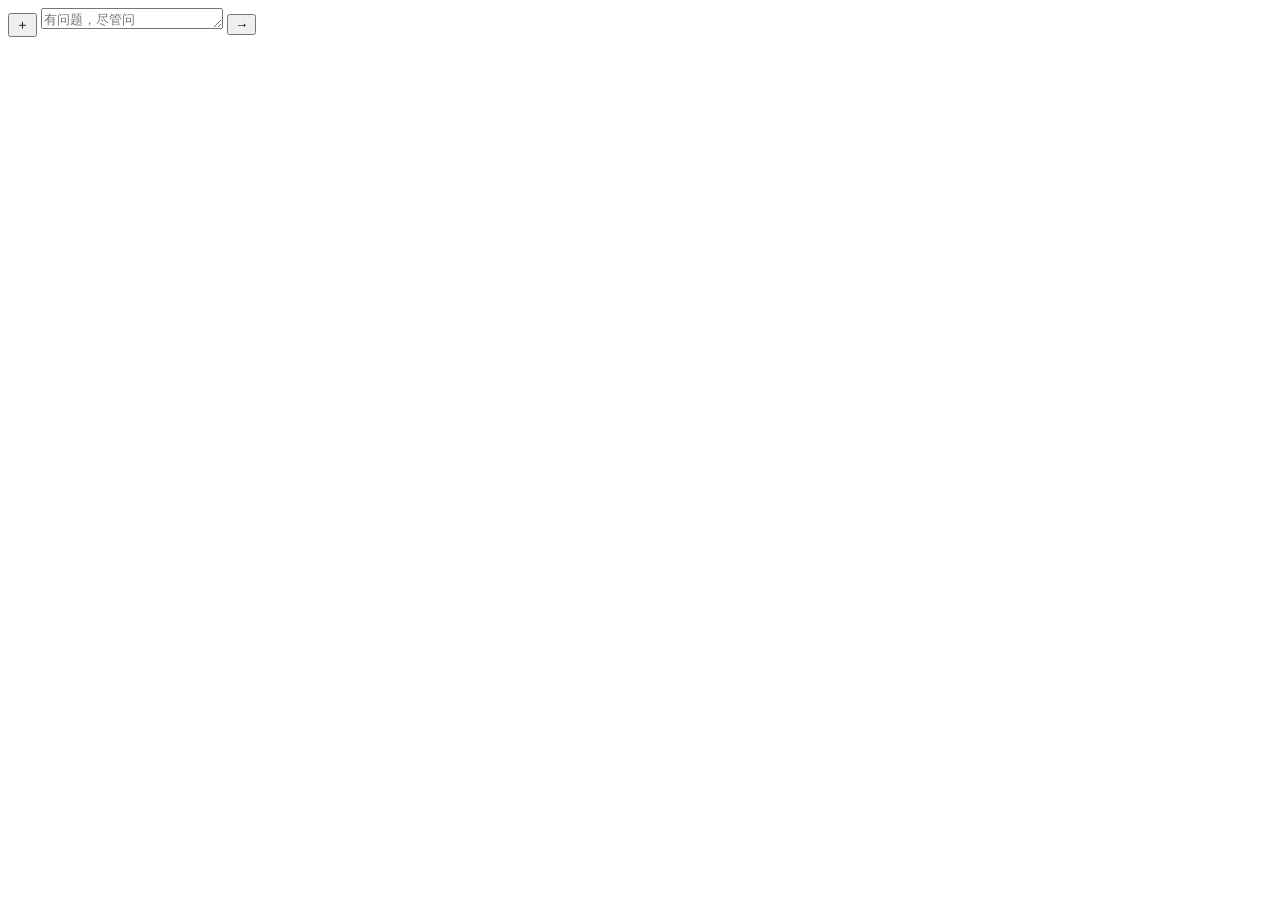
==== web/static/index.html @ 2096f921 "check" ====
<!doctype html>
<html lang="zh-CN">
  <head>
    <meta charset="utf-8" />
    <meta name="viewport" content="width=device-width, initial-scale=1" />
    <title>SIST RAG Chat</title>
    <link rel="stylesheet" href="/static/styles.css" />
  </head>
  <body>
    <main class="app-shell empty" id="app">
      <section class="chat-stage" aria-live="polite">
        <div class="messages" id="messages"></div>
      </section>

      <form class="composer" id="composer">
        <button class="icon-button" type="button" id="clearButton" aria-label="清空对话" title="清空对话">
          <span aria-hidden="true">＋</span>
        </button>
        <textarea id="queryInput" rows="1" placeholder="有问题，尽管问" autocomplete="off"></textarea>
        <button class="send-button" type="submit" id="sendButton" aria-label="发送" title="发送">
          <span class="send-arrow" aria-hidden="true">→</span>
          <span class="send-dots" aria-hidden="true"><i></i><i></i><i></i></span>
        </button>
      </form>
    </main>
    <script src="/static/app.js"></script>
  </body>
</html>
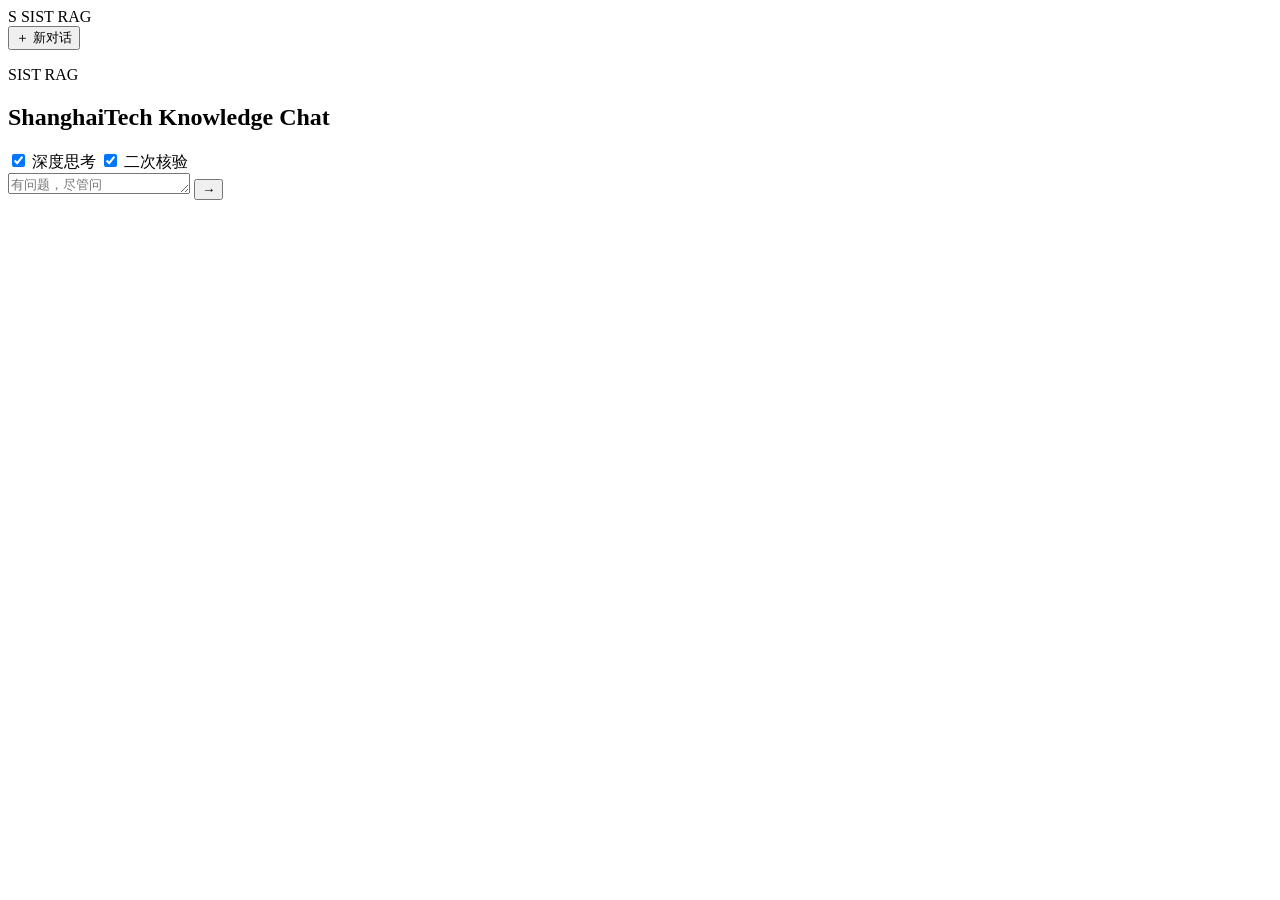
==== commit 42480e9c: "check" ====
--- a/web/static/index.html
+++ b/web/static/index.html
@@ -4,25 +4,55 @@
     <meta charset="utf-8" />
     <meta name="viewport" content="width=device-width, initial-scale=1" />
     <title>SIST RAG Chat</title>
-    <link rel="stylesheet" href="/static/styles.css" />
+    <link rel="stylesheet" href="/static/styles.css?v=20260604-ui5" />
   </head>
   <body>
     <main class="app-shell empty" id="app">
+      <header class="topbar">
+        <div class="brand" aria-label="SIST RAG">
+          <span class="brand-mark" aria-hidden="true">S</span>
+          <span class="brand-name">SIST RAG</span>
+        </div>
+        <button class="new-chat-button" type="button" id="clearButton" aria-label="开启新对话" title="开启新对话">
+          <span aria-hidden="true">＋</span>
+          <span>新对话</span>
+        </button>
+      </header>
+
       <section class="chat-stage" aria-live="polite">
+        <div class="empty-state" aria-hidden="true">
+          <p>SIST RAG</p>
+          <h1>ShanghaiTech Knowledge Chat</h1>
+        </div>
         <div class="messages" id="messages"></div>
       </section>
 
       <form class="composer" id="composer">
-        <button class="icon-button" type="button" id="clearButton" aria-label="清空对话" title="清空对话">
-          <span aria-hidden="true">＋</span>
-        </button>
-        <textarea id="queryInput" rows="1" placeholder="有问题，尽管问" autocomplete="off"></textarea>
-        <button class="send-button" type="submit" id="sendButton" aria-label="发送" title="发送">
-          <span class="send-arrow" aria-hidden="true">→</span>
-          <span class="send-dots" aria-hidden="true"><i></i><i></i><i></i></span>
-        </button>
+        <div class="composer-tools" aria-label="模型选项">
+          <label class="mode-switch" title="深度思考">
+            <input class="mode-input" type="checkbox" id="thinkingToggle" checked />
+            <span class="switch-track" aria-hidden="true">
+              <span class="switch-thumb"></span>
+            </span>
+            <span class="mode-text">深度思考</span>
+          </label>
+          <label class="mode-switch" title="二次核验">
+            <input class="mode-input" type="checkbox" id="verificationToggle" checked />
+            <span class="switch-track" aria-hidden="true">
+              <span class="switch-thumb"></span>
+            </span>
+            <span class="mode-text">二次核验</span>
+          </label>
+        </div>
+        <div class="composer-main">
+          <textarea id="queryInput" rows="1" placeholder="有问题，尽管问" autocomplete="off"></textarea>
+          <button class="send-button" type="submit" id="sendButton" aria-label="发送" title="发送">
+            <span class="send-arrow" aria-hidden="true">→</span>
+            <span class="send-dots" aria-hidden="true"><i></i><i></i><i></i></span>
+          </button>
+        </div>
       </form>
     </main>
-    <script src="/static/app.js"></script>
+    <script src="/static/app.js?v=20260604-ui5"></script>
   </body>
 </html>
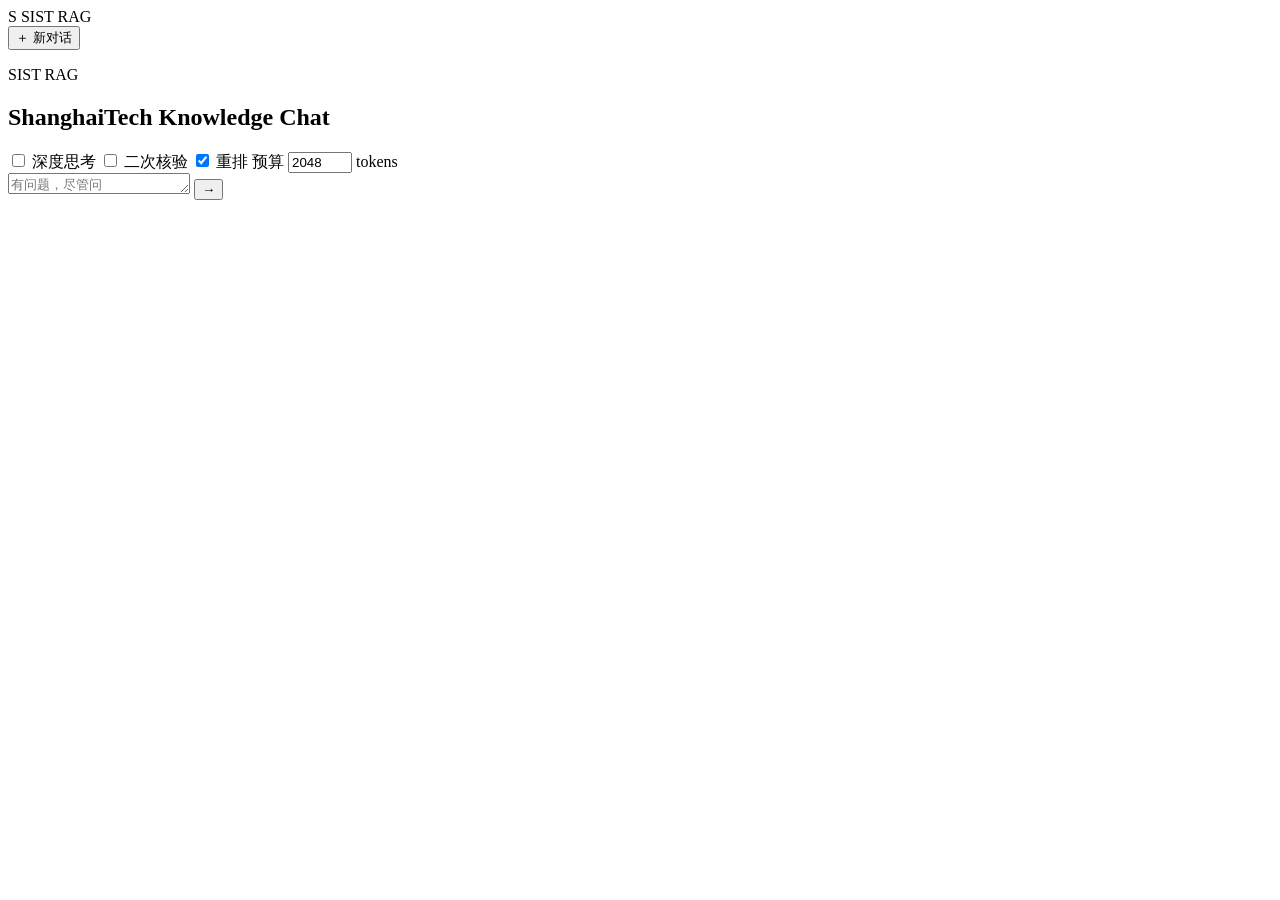
==== commit aef8ed40: "feat: add dense index functionality and LLM reranking for unified RAG - Introduced dense indexing ca" ====
--- a/web/static/index.html
+++ b/web/static/index.html
@@ -4,7 +4,7 @@
     <meta charset="utf-8" />
     <meta name="viewport" content="width=device-width, initial-scale=1" />
     <title>SIST RAG Chat</title>
-    <link rel="stylesheet" href="/static/styles.css?v=20260604-ui5" />
+    <link rel="stylesheet" href="/static/styles.css?v=20260610-budget1" />
   </head>
   <body>
     <main class="app-shell empty" id="app">
@@ -30,18 +30,30 @@
       <form class="composer" id="composer">
         <div class="composer-tools" aria-label="模型选项">
           <label class="mode-switch" title="深度思考">
-            <input class="mode-input" type="checkbox" id="thinkingToggle" checked />
+            <input class="mode-input" type="checkbox" id="thinkingToggle" />
             <span class="switch-track" aria-hidden="true">
               <span class="switch-thumb"></span>
             </span>
             <span class="mode-text">深度思考</span>
           </label>
           <label class="mode-switch" title="二次核验">
-            <input class="mode-input" type="checkbox" id="verificationToggle" checked />
+            <input class="mode-input" type="checkbox" id="verificationToggle" />
             <span class="switch-track" aria-hidden="true">
               <span class="switch-thumb"></span>
             </span>
             <span class="mode-text">二次核验</span>
+          </label>
+          <label class="mode-switch" title="LLM重排">
+            <input class="mode-input" type="checkbox" id="rerankToggle" checked />
+            <span class="switch-track" aria-hidden="true">
+              <span class="switch-thumb"></span>
+            </span>
+            <span class="mode-text">重排</span>
+          </label>
+          <label class="token-budget" title="生成预算">
+            <span class="budget-label">预算</span>
+            <input id="tokenBudgetInput" type="number" min="128" max="8192" step="128" value="2048" inputmode="numeric" />
+            <span class="budget-unit">tokens</span>
           </label>
         </div>
         <div class="composer-main">
@@ -53,6 +65,6 @@
         </div>
       </form>
     </main>
-    <script src="/static/app.js?v=20260604-ui5"></script>
+    <script src="/static/app.js?v=20260610-thinking8192"></script>
   </body>
 </html>
